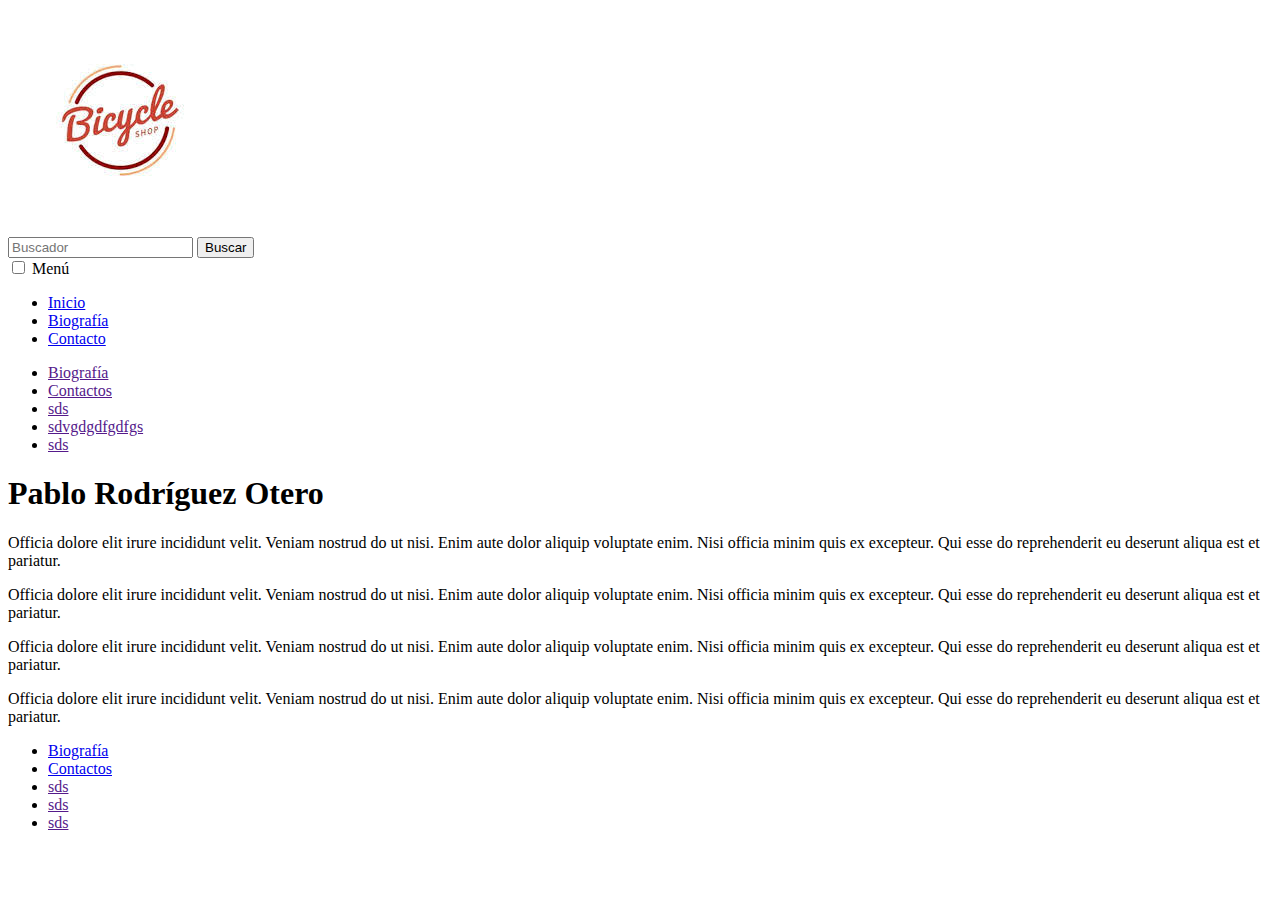
==== index.html @ 8dc0fcb6 "resposive" ====
<!DOCTYPE html>
<html lang="es">
<head>
    <meta charset="UTF-8">
    <meta name="viewport" content="width=device-width, initial-scale=1.0">
    <title>Proyect</title>
    <link rel="stylesheet" href="css/style.css">
</head>
<body>
    <header class="clearfix">
        <img src="IMG/logo.jfif" alt="prueba logo">
        <div role="search">
            <form action="search.php">
                <input type="text" placeholder="Buscador" title="Buscador">
                <input type="submit"  value="Buscar">
            </form>
        </div>
        <nav>
            <input type="checkbox" id="menu">
            <label for="menu">Menú</label>
            <ul class="menu">
                <li><a href="index.html" aria-label="Inicio, selecionada">Inicio</a></li>
                <li><a href="biografia.html">Biografía</a></li>
                <li><a href="contacto.html">Contacto</a></li>
            </ul>    
        </nav>    
    </header>
    <main>
        <nav aria-label="rastro de migas">
            <ul class="rastromiga">
                <li><a href="">Biografía</a></li>
                <li><a href="">Contactos</a></li>
                <li><a href="">sds</a></li>
                <li><a href="">sdvgdgdfgdfgs</a></li>
                <li><a href="">sds</a></li>
            </ul>    
        </nav> 
        <h1>Pablo Rodríguez Otero</h1>
        <p>Officia dolore elit irure incididunt velit. Veniam nostrud do ut nisi. Enim aute dolor aliquip voluptate enim. Nisi officia minim quis ex excepteur. Qui esse do reprehenderit eu deserunt aliqua est et pariatur.
        </p>
        <p>Officia dolore elit irure incididunt velit. Veniam nostrud do ut nisi. Enim aute dolor aliquip voluptate enim. Nisi officia minim quis ex excepteur. Qui esse do reprehenderit eu deserunt aliqua est et pariatur.
        </p>
        <p>Officia dolore elit irure incididunt velit. Veniam nostrud do ut nisi. Enim aute dolor aliquip voluptate enim. Nisi officia minim quis ex excepteur. Qui esse do reprehenderit eu deserunt aliqua est et pariatur.
        </p>
        <p>Officia dolore elit irure incididunt velit. Veniam nostrud do ut nisi. Enim aute dolor aliquip voluptate enim. Nisi officia minim quis ex excepteur. Qui esse do reprehenderit eu deserunt aliqua est et pariatur.
        </p>
    </main>
    <footer role="contentinfo">
        <ul>
            <li><a href="biografia.html">Biografía</a></li>
            <li><a href="contacto.html">Contactos</a></li>
            <li><a href="">sds</a></li>
            <li><a href="">sds</a></li>
            <li><a href="">sds</a></li>
        </ul>  
    </footer>
    
</body>
</html>
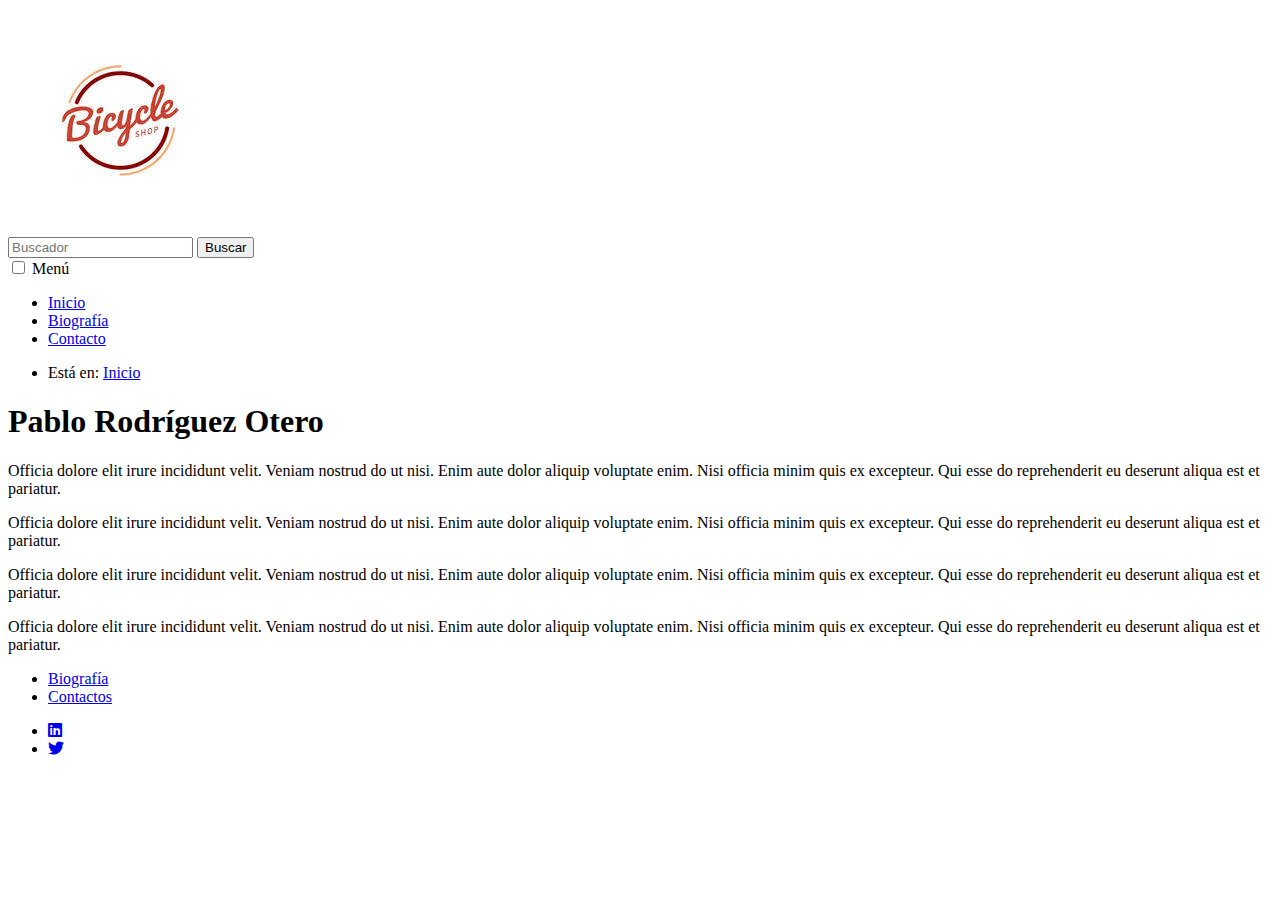
==== commit 25aaae4a: "logotipos" ====
--- a/index.html
+++ b/index.html
@@ -3,14 +3,18 @@
 <head>
     <meta charset="UTF-8">
     <meta name="viewport" content="width=device-width, initial-scale=1.0">
-    <title>Proyect</title>
+    <title>Protero</title>
     <link rel="stylesheet" href="css/style.css">
+    <link rel="preconnect" href="https://fonts.gstatic.com">
+    <link href="https://fonts.googleapis.com/css2?family=Big+Shoulders+Stencil+Text:wght@800;900&display=swap" rel="stylesheet">
+    <link rel="stylesheet" href="CSS/css/fontawesome.css">
+    <link rel="stylesheet" href="CSS/css/all.css">
 </head>
 <body>
     <header class="clearfix">
         <img src="IMG/logo.jfif" alt="prueba logo">
         <div role="search">
-            <form action="search.php">
+            <form action="#">
                 <input type="text" placeholder="Buscador" title="Buscador">
                 <input type="submit"  value="Buscar">
             </form>
@@ -19,7 +23,7 @@
             <input type="checkbox" id="menu">
             <label for="menu">Menú</label>
             <ul class="menu">
-                <li><a href="index.html" aria-label="Inicio, selecionada">Inicio</a></li>
+                <li><a href="index.html" aria-label="Inicio, opción selecionada">Inicio</a></li>
                 <li><a href="biografia.html">Biografía</a></li>
                 <li><a href="contacto.html">Contacto</a></li>
             </ul>    
@@ -28,11 +32,7 @@
     <main>
         <nav aria-label="rastro de migas">
             <ul class="rastromiga">
-                <li><a href="">Biografía</a></li>
-                <li><a href="">Contactos</a></li>
-                <li><a href="">sds</a></li>
-                <li><a href="">sdvgdgdfgdfgs</a></li>
-                <li><a href="">sds</a></li>
+                <li>Está en: <a href="index.html">Inicio</a></li>
             </ul>    
         </nav> 
         <h1>Pablo Rodríguez Otero</h1>
@@ -45,14 +45,19 @@
         <p>Officia dolore elit irure incididunt velit. Veniam nostrud do ut nisi. Enim aute dolor aliquip voluptate enim. Nisi officia minim quis ex excepteur. Qui esse do reprehenderit eu deserunt aliqua est et pariatur.
         </p>
     </main>
-    <footer role="contentinfo">
-        <ul>
-            <li><a href="biografia.html">Biografía</a></li>
-            <li><a href="contacto.html">Contactos</a></li>
-            <li><a href="">sds</a></li>
-            <li><a href="">sds</a></li>
-            <li><a href="">sds</a></li>
-        </ul>  
+    <footer class="footerFlex" role="contentinfo">
+        <div>
+            <ul>
+                <li><a href="biografia.html">Biografía</a></li>
+                <li><a href="contacto.html">Contactos</a></li>
+            </ul>
+        </div>
+        <div>
+            <ul>
+                <li><a href="#" aria-label="Linkedin"><i class="fab fa-linkedin"></i></a></li>
+                <li><a href="#" aria-label="Twitter"><i class="fab fa-twitter"></i></a></li>
+            </ul>
+        </div>
     </footer>
     
 </body>
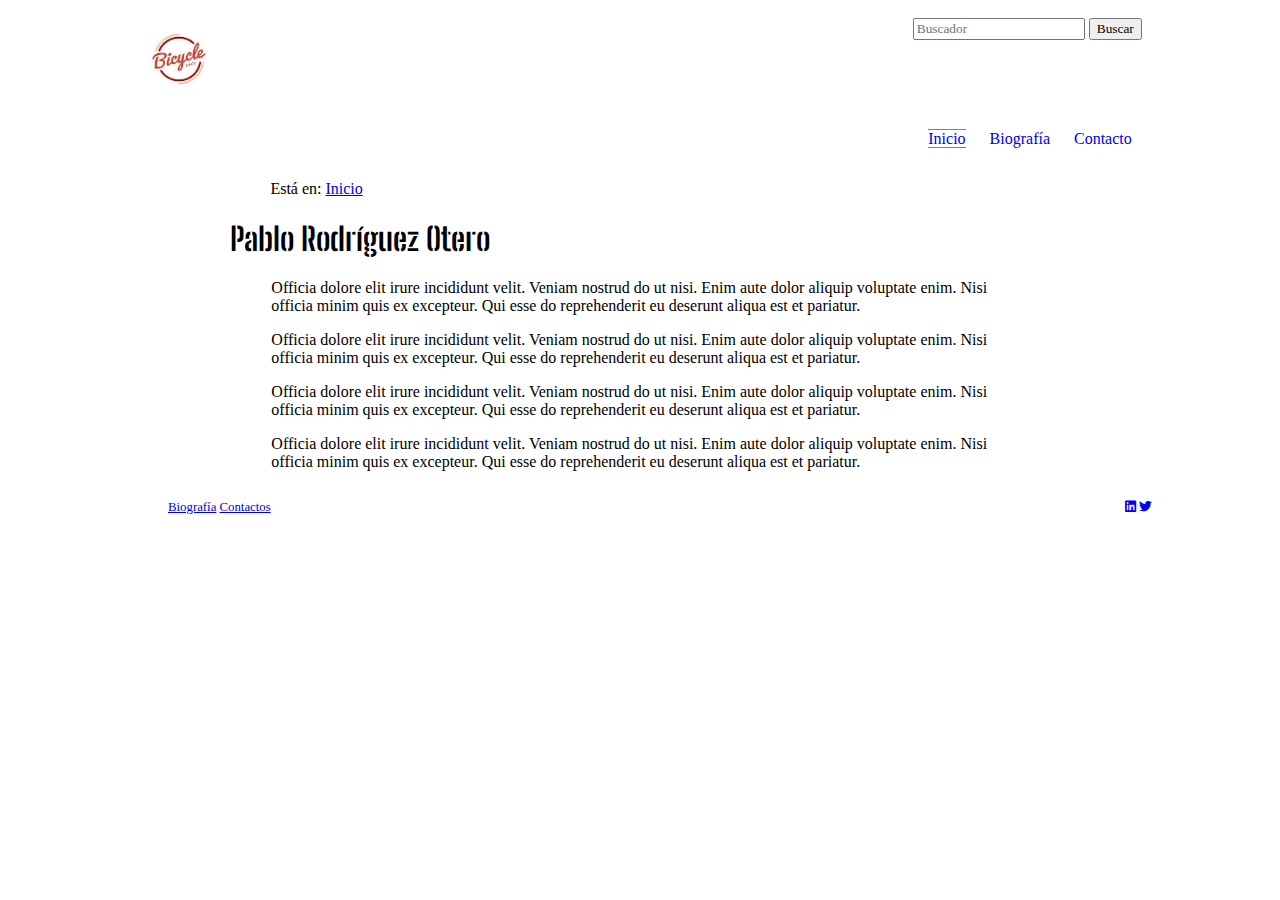
==== commit 4c2b5109: "Rutas" ====
--- a/index.html
+++ b/index.html
@@ -4,7 +4,7 @@
     <meta charset="UTF-8">
     <meta name="viewport" content="width=device-width, initial-scale=1.0">
     <title>Protero</title>
-    <link rel="stylesheet" href="css/style.css">
+    <link rel="stylesheet" href="CSS/style.css">
     <link rel="preconnect" href="https://fonts.gstatic.com">
     <link href="https://fonts.googleapis.com/css2?family=Big+Shoulders+Stencil+Text:wght@800;900&display=swap" rel="stylesheet">
     <link rel="stylesheet" href="CSS/css/fontawesome.css">
--- a/CSS/style.css
+++ b/CSS/style.css
@@ -0,0 +1,168 @@
+
+   /*Menú hamburguesa*/
+   *{
+       font-family: "Times New Roman", Times, serif;
+   }
+   ul.menu{
+       display: none;
+   }
+    input[id="menu"]:checked  ~ ul.menu{
+        display:block;
+    }
+    input[id="menu"]{
+        display: none;
+    }
+    ul.menu li {
+        display: block;
+        padding: 10px;
+        list-style: none;
+        border-bottom: 1px solid grey;
+    }
+    /*General*/
+    .contact label{
+        display: block;
+    }
+    h1{
+        font-family: 'Big Shoulders Stencil Text', cursive, arial;
+    }
+    h2{
+        font-family: 'Big Shoulders Stencil Text', cursive, arial;
+    }
+    span{
+        font-weight: bold;
+        padding-right: .5%;
+    }
+    ul.menu a:link {
+        text-decoration: none;
+    }
+    ul.menu a:visited {
+        text-decoration: none;
+    }
+
+    ul.menu a:hover {
+        text-decoration: underline;
+    }
+
+    ul.menu a:active {
+        text-decoration: underline;
+    }
+    .mesenger{
+        font-size: small;
+    }
+    footer{
+        font-size: .8em;
+    }
+    /*Buscador general*/
+    [role="search"]{
+        display: none;
+    }
+    /*Pie*/
+    [role="contentinfo"]{
+        display: none;
+    }
+    /*Rastro de migas*/
+    nav[aria-label]{
+        display: none;
+    }
+
+@media only screen and (min-width: 768px) 
+{
+    /*Rastro de migas*/
+    nav[aria-label]{
+        display:inherit;
+    }
+    /*Menú hamburguesa*/
+    input[id="menu"]{
+        display: none;
+    }
+    label[for="menu"]{
+        display: none;
+    }
+    ul.menu{
+        display: block;
+        float: right;
+        margin-right: 1%;  
+    }
+    ul.menu li{
+        display: inline;
+        background:white;
+        border-bottom:1px solid White;
+        
+    }
+    ul.menu a{
+        text-decoration:none;
+    }
+
+    ul.menu a[aria-label]{
+        border-top:1px solid grey; 
+        border-bottom:1px solid grey;
+    }
+    /*Buscador general*/
+    [role="search"]{
+        display: block;
+    }
+    /*Pie*/
+    [role="contentinfo"]{
+        display: block;
+    }
+    /*General*/
+    body{
+        margin-right: 10%;
+        margin-left: 10%;
+    }
+    img{
+        width: 10%;   
+    }
+    .clearfix::after {
+        content: "";
+        clear: both;
+        display: table;
+    }
+        header div{
+        float: right;
+        margin-right: 1%;
+        margin-top: 1%;
+        
+    }
+    main{
+        margin-right: 10%;
+        margin-left: 10%;
+    }
+
+    ul.rastromiga li{
+        display: inline;
+    }
+    ul.rastromiga li+li::before {
+        content: "/\00a0";
+    }
+    p{
+        margin-right: 5%;
+        margin-left: 5%;
+    }
+
+    .flexContaniner{
+        display: flex;
+        justify-content: space-around;
+        align-items: flex-start;
+    }
+    .contact label{
+        display: block;
+        padding: 1%;
+    }
+    
+
+    .contact{
+        background-color: lightgray;
+        padding: 2%;
+    }
+    
+    footer li {
+        display: inline;
+    }
+    .footerFlex{
+        display: flex;
+        justify-content: space-between;
+    }
+
+ 
+}